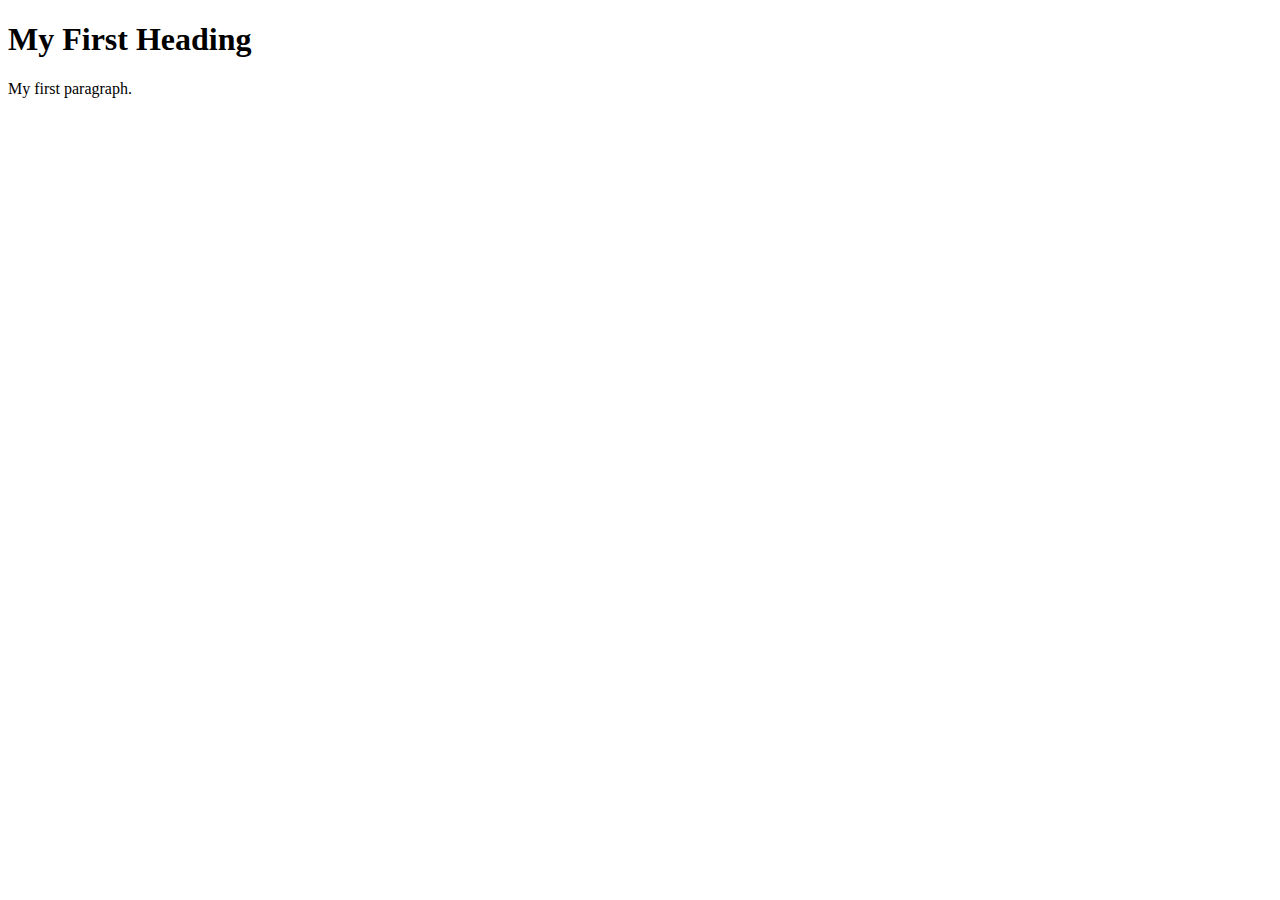
==== index.html @ dc5656f9 "wireframe" ====
<!-- 
Sayumi Amarasinghe 
8744662
Mid terms 
-->
<!DOCTYPE html>
<html>
    <head>
        <meta charset="utf-8">
        <link rel="stylesheet" href="index.css">
        <title></title>
    </head>
<body>
<header>

</header>
<nav></nav>
<h1>My First Heading</h1>
<p>My first paragraph.</p>

</body>
</html>
---- index.css ----
html{
    block-size: 100%;
    inline-size: 100%;
}


 /*responsive mobile design*/
 @media (min-width: 480px) {


 }

/*responsive tablet design*/
@media only screen
and (min-device-width : 768px)
and (max-device-width : 1024px) {


}
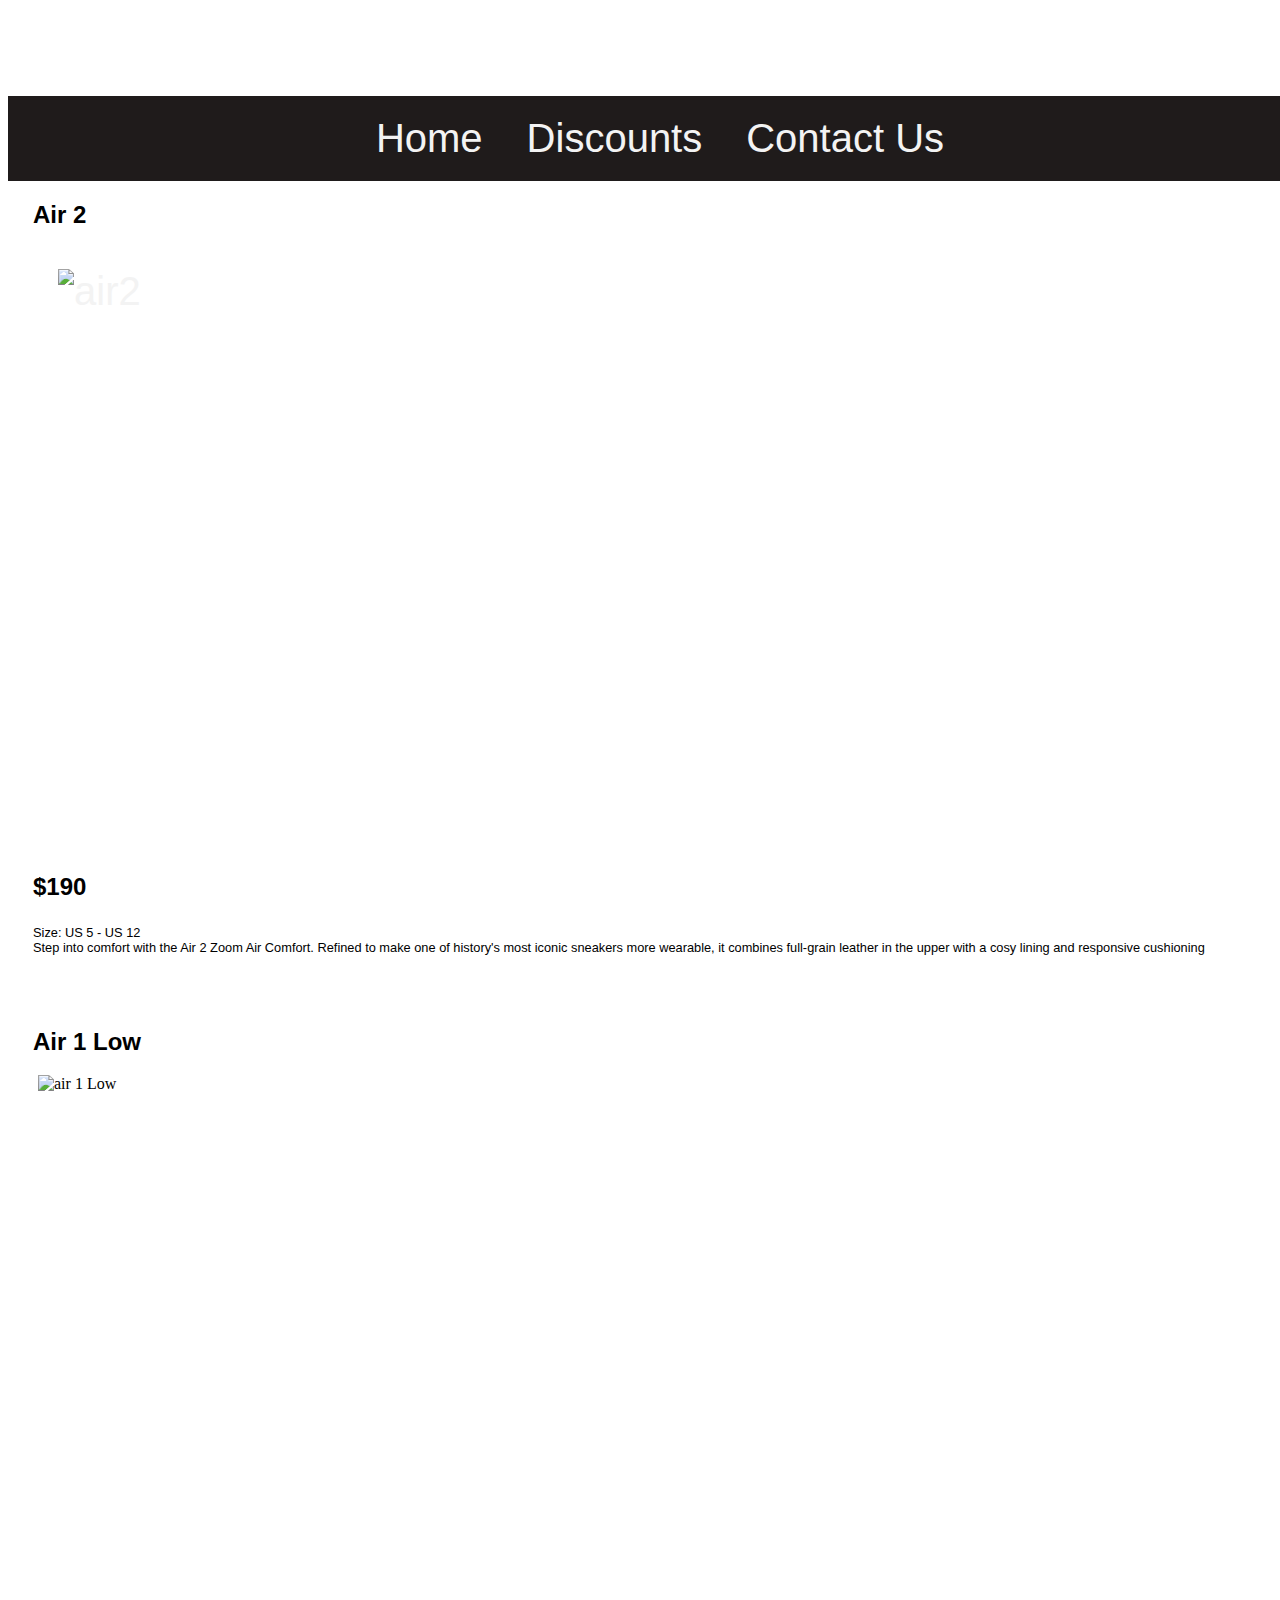
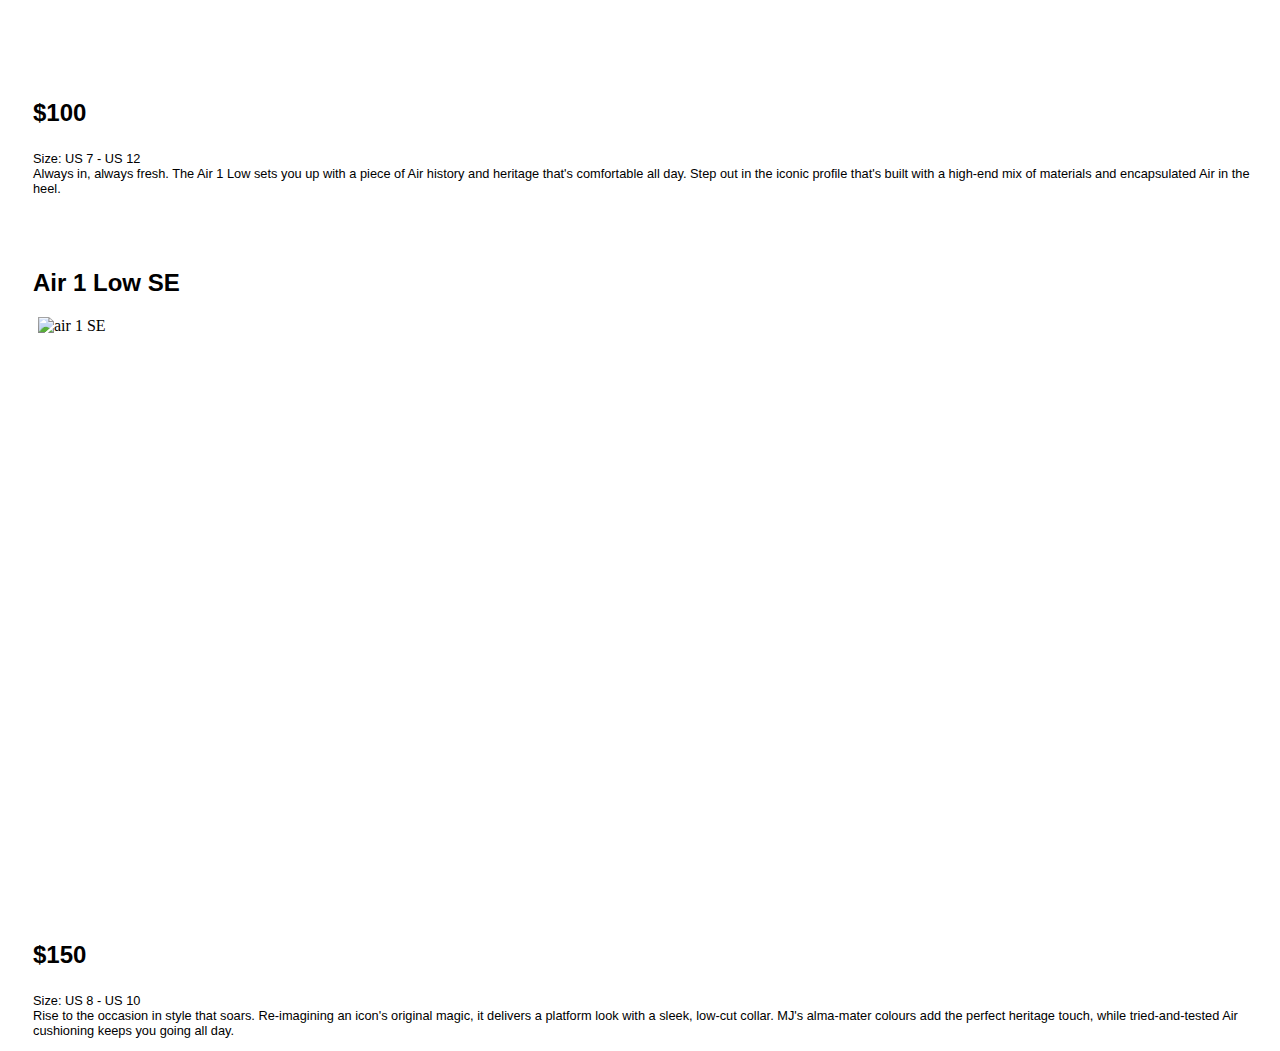
==== commit 6ac2ba75: "final" ====
--- a/index.html
+++ b/index.html
@@ -11,12 +11,43 @@
         <title></title>
     </head>
 <body>
-<header>
-
-</header>
-<nav></nav>
-<h1>My First Heading</h1>
-<p>My first paragraph.</p>
+<div class="nav">
+    <nav>
+        <a class="active" href="index.html">Home</a>
+        <a href="#">  Discounts</a>
+        <a href="#">  Contact Us</a>
+    </nav>
+</div>
+<div class="cards"><article class="card">
+    <header>
+        <h2>Air 2</h2>
+    </header>
+    <a href="details1.html"><img src="images/shoe1.jpg" alt="air2"></a>
+    <div class="content">
+        <h3>$190</h3>
+        <p>Size: US 5 - US 12 <br> Step into comfort with the Air 2 Zoom Air Comfort. Refined to make one of history's most iconic sneakers more wearable, it combines full-grain leather in the upper with a cosy lining and responsive cushioning</p>
+    </div>
+</article>
+<article class="card">
+    <header>
+        <h2>Air 1 Low</h2>
+    </header>
+    <img src="images/shoe2.jpg" alt="air 1 Low">
+    <div class="content">
+        <h3>$100</h3>
+        <p>Size: US 7 - US 12 <br>Always in, always fresh. The Air 1 Low sets you up with a piece of Air history and heritage that's comfortable all day. Step out in the iconic profile that's built with a high-end mix of materials and encapsulated Air in the heel.</p>
+    </div>
+</article>
+<article class="card">
+    <header>
+        <h2>Air 1 Low SE</h2>
+    </header>
+    <img src="images/shoe3.jpg" alt="air 1 SE">
+    <div class="content">
+        <h3>$150</h3>
+        <p>Size: US 8 - US 10 <br> Rise to the occasion in style that soars. Re-imagining an icon's original magic, it delivers a platform look with a sleek, low-cut collar. MJ's alma-mater colours add the perfect heritage touch, while tried-and-tested Air cushioning keeps you going all day.</p>
+    </div>
+</article></div>
 
 </body>
 </html>--- a/index.css
+++ b/index.css
@@ -2,19 +2,193 @@
     block-size: 100%;
     inline-size: 100%;
 }
+h3, h2{
+    font-size: 3em;
+    font-family: Arial, Helvetica, sans-serif;
+}
+nav{
+    color:inherit; 
+    width:100%; 
+    background-color:rgb(31, 27, 27) ; 
+    color: aliceblue;
+    text-align: center;
+    padding: 20px 20px; 
+    margin-top: 6em;
+}
+a{
+    color: rgb(243, 243, 243);
+    text-decoration: none;
+     margin: 20px;
+     font-size: 2.5em;
+     font-family: Arial, Helvetica, sans-serif;
+}
 
+
+.cards {
+    display: grid;
+    grid-template-columns: repeat(auto-fill, minmax(700px, 1fr));
+    grid-gap: 40px;
+}
+
+.card {
+    display: grid;
+    grid-template-rows: max-content 600px 1fr;
+}
+
+.card img {
+    object-fit: cover;
+    width: 100%;
+    height: 100%;
+}
+.card img:hover {
+    box-shadow: 0 12px 16px 0 rgba(0,0,0,0.24), 0 17px 50px 0 rgba(0,0,0,0.19);
+  }
+p{
+    font-size: 2em;
+    font-family: 'Trebuchet MS', 'Lucida Sans Unicode', 'Lucida Grande', 'Lucida Sans', Arial, sans-serif;
+}
+#sizes .button{
+  background-color: #b2a59d; /* Green */
+  border: none;
+  color: rgb(0, 0, 0);
+  padding: 15px 32px;
+  text-align: center;
+  text-decoration: none;
+  display: inline-block;
+  font-size: 3em;
+  margin: 4px 2px;
+  cursor: pointer;
+  width: 10em;
+  margin-left: 0.5em;
+}
+.disabled {
+    opacity: 0.6;
+    cursor: not-allowed;
+  }
+.button:hover {
+    box-shadow: 0 12px 16px 0 rgba(0,0,0,0.24), 0 17px 50px 0 rgba(0,0,0,0.19);
+  }
+#cart{
+    width: 75%;
+    display: block;
+    font-size: 2.5em;
+    margin-left: auto;
+    margin-right: auto;
+    margin-bottom: 5em;
+}
+#cart:hover {
+    background-color: #b51e0a; /* Green */
+    color: white;
+  }
+.detailsimg{
+    display: block;
+    margin-left: auto;
+    margin-right: auto;
+    margin-bottom: 2.5em;
+}
+#sizes{
+    display: block;
+    margin-left: auto;
+    margin-right: auto;
+    margin-bottom: 2.5em;
+}
+  article{
+    display: block;
+    
+}
+.qty{
+    display: block;
+    margin-left: auto;
+    margin-right: auto;
+    margin-bottom: 1.5em;
+    font-size: 1.5em;
+}
+.checked {
+    color: orange;
+  }
 
  /*responsive mobile design*/
  @media (min-width: 480px) {
-
-
+    h3, h2{
+        font-size: 1.5em;
+        padding-left: 25px;
+    }
+    p{
+        font-size: 0.8em;
+        padding-left: 25px;
+    }
+    .card img {
+        object-fit: cover;
+        width: 100%;
+        height: 100%;
+        padding-left: 30px;
+        padding-right: 30px;
+    }
+    nav{
+        width: 100%;
+    }
+    /*details page*/
+    .detailsimg{
+        margin-top: 3.5em;
+    }
+    .price{
+        
+        padding-left: 10em;
+        font-size: 3em;
+    }
+    .article{
+        font-size: 2em;
+        padding-left: 10em;
+        width: 30em;
+        display: block;
+    }
+    .rating{
+        
+        padding-left: 20em;
+    }
+    #sizes{
+        padding-left: 200px;
+        display: block;
+        width: 100%;
+        padding-top: 40px;
+    }
+    #sizes .button{
+        margin: 4px 2px;
+        width: 8em;
+       
+      }
+    .qty{
+        width: 100%;
+    }
+    body{
+        width:fit-content;
+    }
+    html{
+        width: fit-content;
+    }
+    #cart{
+        width: 75%;
+        height: 2.6em;
+        font-size: 3em;
+    }
  }
 
 /*responsive tablet design*/
 @media only screen
 and (min-device-width : 768px)
 and (max-device-width : 1024px) {
-
+    nav a{
+       font-size: 0.8em;
+    }
+    .card img {
+        width: 75%;
+        height: 75%;
+        padding-left: 150px;
+        padding-right: 150px;
+    }
+    p{
+        font-size: 1.5em;
+    }
 
 }
 
